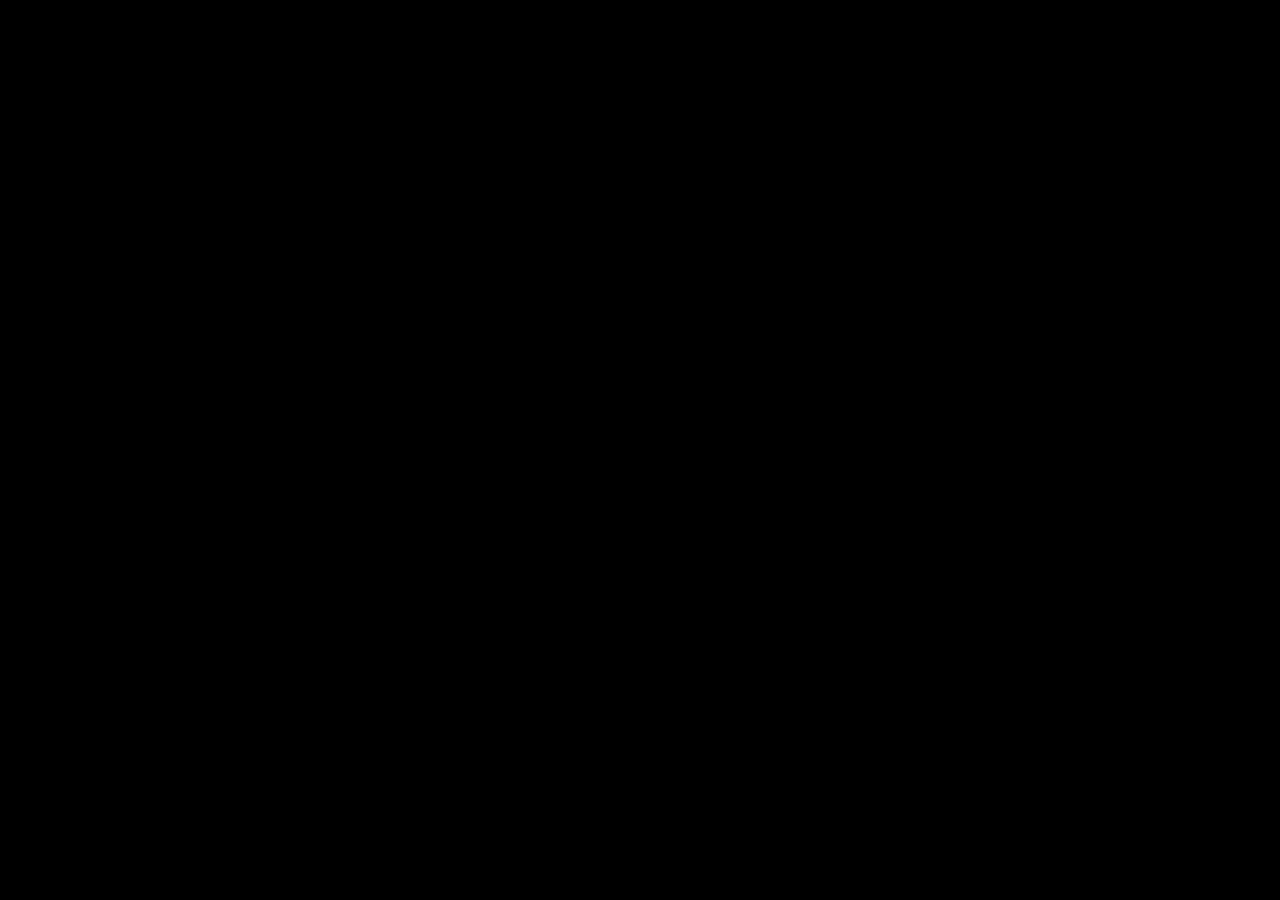
==== index.html @ 9dd8852d "Add files via upload" ====
<!doctype html>
<html lang="de">
  <head>
    <meta charset="UTF-8" />
    <meta name="viewport" content="width=device-width, initial-scale=1.0" />
    <title>Memento Mori Clock</title>
    <link rel="stylesheet" href="./src/style.css" />
    <script type="importmap">
      {
        "imports": {
          "three": "https://cdn.jsdelivr.net/npm/three@0.165.0/build/three.module.js",
          "three/addons/": "https://cdn.jsdelivr.net/npm/three@0.165.0/examples/jsm/"
        }
      }
    </script>
  </head>
  <body>
    <main id="app" aria-label="Interaktive Memento-Mori-Uhr">
      <canvas id="scene"></canvas>

      <div id="intro" class="intro">
        <p id="introText" class="intro__text"></p>
      </div>

      <div id="logo" class="logo" aria-label="Memento Mori">Memento Mori</div>
      <div id="hint" class="hint">click to damage - drag to rotate</div>
      <div id="credit" class="credit">Hochschule Bremen • Gestaltung 2 • Deborah Pambu</div>
      <div id="loading" class="loading">loading time</div>
    </main>

    <script type="module" src="./src/main.js"></script>
  </body>
</html>
---- src/style.css ----
:root {
  color-scheme: dark;
  --ink: #f4ead4;
  --muted: rgba(244, 234, 212, 0.64);
  --shadow: rgba(0, 0, 0, 0.72);
}

* {
  box-sizing: border-box;
}

html,
body,
#app {
  width: 100%;
  height: 100%;
  margin: 0;
  overflow: hidden;
  background: #000;
  font-family: Georgia, "Times New Roman", serif;
}

#scene {
  display: block;
  width: 100%;
  height: 100%;
  opacity: 0;
  transition: opacity 1800ms ease;
}

body.is-revealed #scene {
  opacity: 1;
}

.intro {
  position: fixed;
  inset: 0;
  z-index: 5;
  display: grid;
  place-items: center;
  padding: 8vw;
  background: #000;
  transition: opacity 1200ms ease;
}

.intro.is-hidden {
  pointer-events: none;
  opacity: 0;
}

.intro__text {
  max-width: min(980px, 92vw);
  margin: 0;
  color: var(--ink);
  text-align: center;
  text-shadow: 0 0 34px rgba(180, 128, 77, 0.34);
  font-size: clamp(1.8rem, 4.8vw, 5.2rem);
  line-height: 1.02;
  letter-spacing: 0;
  white-space: pre-line;
  opacity: 0;
  transform: scale(0.84);
  filter: blur(5px);
}

.intro__text.is-active {
  animation: introZoom 3600ms cubic-bezier(0.2, 0.8, 0.2, 1) forwards;
}

.intro__text.is-active.is-stacked {
  animation: introZoomStack 5000ms cubic-bezier(0.2, 0.8, 0.2, 1) forwards;
}

.intro__line {
  display: block;
}

.intro__line--secondary {
  margin-top: 0.18em;
  font-size: 0.96em;
  opacity: 0;
  transform: translateY(0.18em);
}

.intro__text.is-active .intro__line--secondary {
  animation: introSecondLine 900ms 1500ms ease forwards;
}

.logo {
  position: fixed;
  top: 24px;
  left: 28px;
  z-index: 3;
  color: var(--ink);
  font-size: clamp(1rem, 1.6vw, 1.45rem);
  letter-spacing: 0;
  text-shadow:
    0 2px 14px var(--shadow),
    0 0 28px rgba(204, 143, 76, 0.32);
  opacity: 0;
  transition: opacity 1000ms ease;
}

.hint {
  position: fixed;
  left: 50%;
  bottom: 28px;
  z-index: 3;
  color: var(--muted);
  transform: translateX(-50%);
  font-family:
    Inter,
    Segoe UI,
    sans-serif;
  font-size: 0.82rem;
  letter-spacing: 0;
  text-transform: uppercase;
  opacity: 0;
  transition: opacity 1000ms ease;
}

.credit {
  position: fixed;
  right: 22px;
  bottom: 18px;
  z-index: 3;
  color: rgba(244, 234, 212, 0.38);
  font-family:
    Inter,
    Segoe UI,
    sans-serif;
  font-size: 0.6rem;
  letter-spacing: 0;
  opacity: 0;
  white-space: nowrap;
  transition: opacity 1000ms ease;
}

.loading {
  position: fixed;
  left: 24px;
  bottom: 24px;
  z-index: 3;
  color: rgba(244, 234, 212, 0.72);
  font-family:
    Inter,
    Segoe UI,
    sans-serif;
  font-size: 0.82rem;
  letter-spacing: 0;
  text-transform: uppercase;
}

body.is-ready .logo,
body.is-ready .hint,
body.is-ready .credit {
  opacity: 1;
}

body.is-ready .loading {
  display: none;
}

body.is-cycle-running .hint {
  opacity: 0.28;
}

body.is-cycle-running .credit {
  opacity: 0.16;
}

@keyframes introZoom {
  0% {
    opacity: 0;
    transform: scale(0.84);
    filter: blur(5px);
  }

  22%,
  76% {
    opacity: 1;
    transform: scale(1);
    filter: blur(0);
  }

  100% {
    opacity: 0;
    transform: scale(1.13);
    filter: blur(3px);
  }
}

@keyframes introZoomStack {
  0% {
    opacity: 0;
    transform: scale(0.84);
    filter: blur(5px);
  }

  18%,
  78% {
    opacity: 1;
    transform: scale(1);
    filter: blur(0);
  }

  100% {
    opacity: 0;
    transform: scale(1.13);
    filter: blur(3px);
  }
}

@keyframes introSecondLine {
  to {
    opacity: 1;
    transform: translateY(0);
  }
}

@media (max-width: 640px) {
  .logo {
    top: 18px;
    left: 18px;
  }

  .hint {
    bottom: 22px;
  }

  .credit {
    right: 14px;
    bottom: 10px;
    font-size: 0.54rem;
  }
}
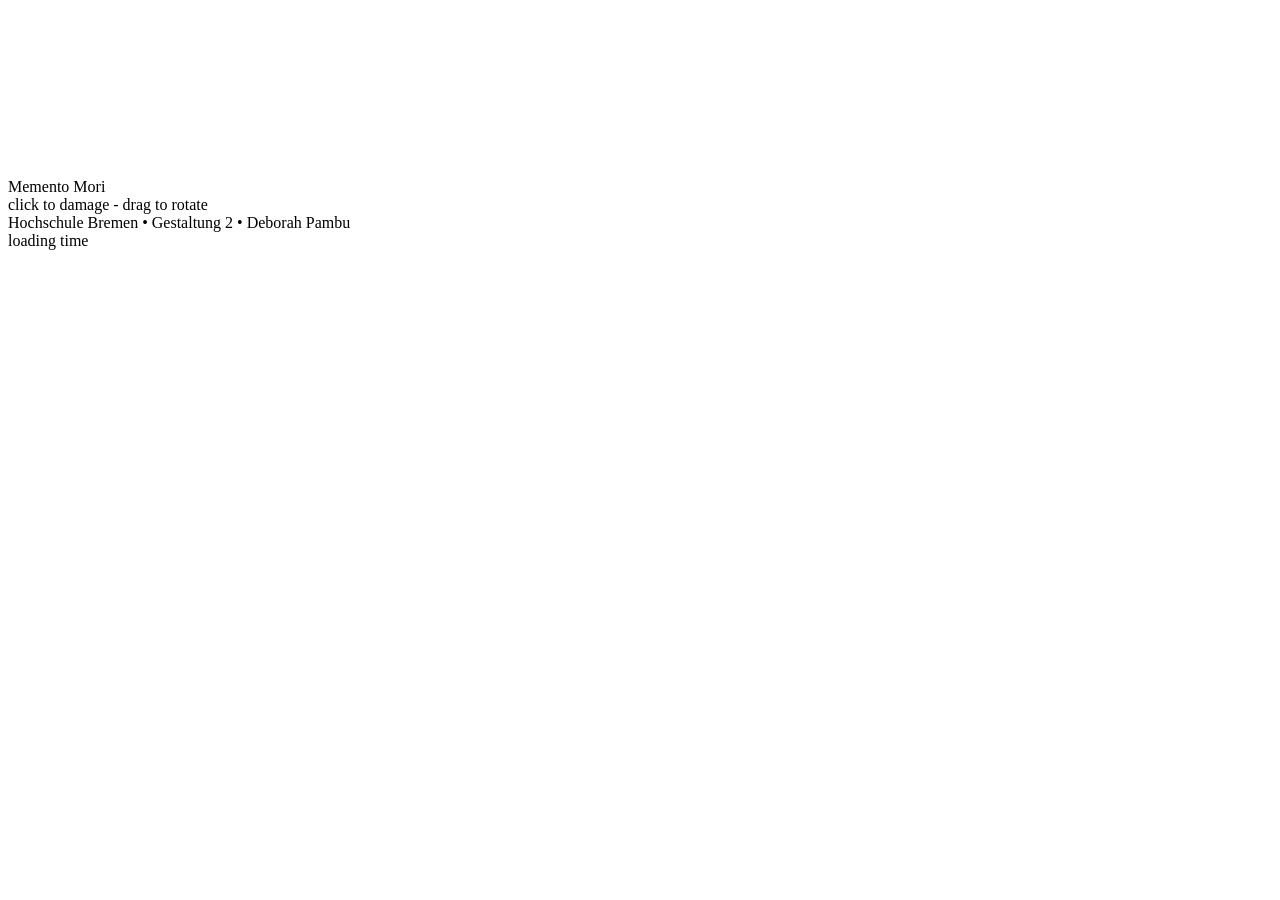
==== commit 2488306b: "Add files via upload" ====
--- a/index.html
+++ b/index.html
@@ -28,6 +28,6 @@
       <div id="loading" class="loading">loading time</div>
     </main>
 
-    <script type="module" src="./src/main.js"></script>
+    <script type="module" src="./src/main.js?v=20260826-audio-clickfix"></script>
   </body>
 </html>
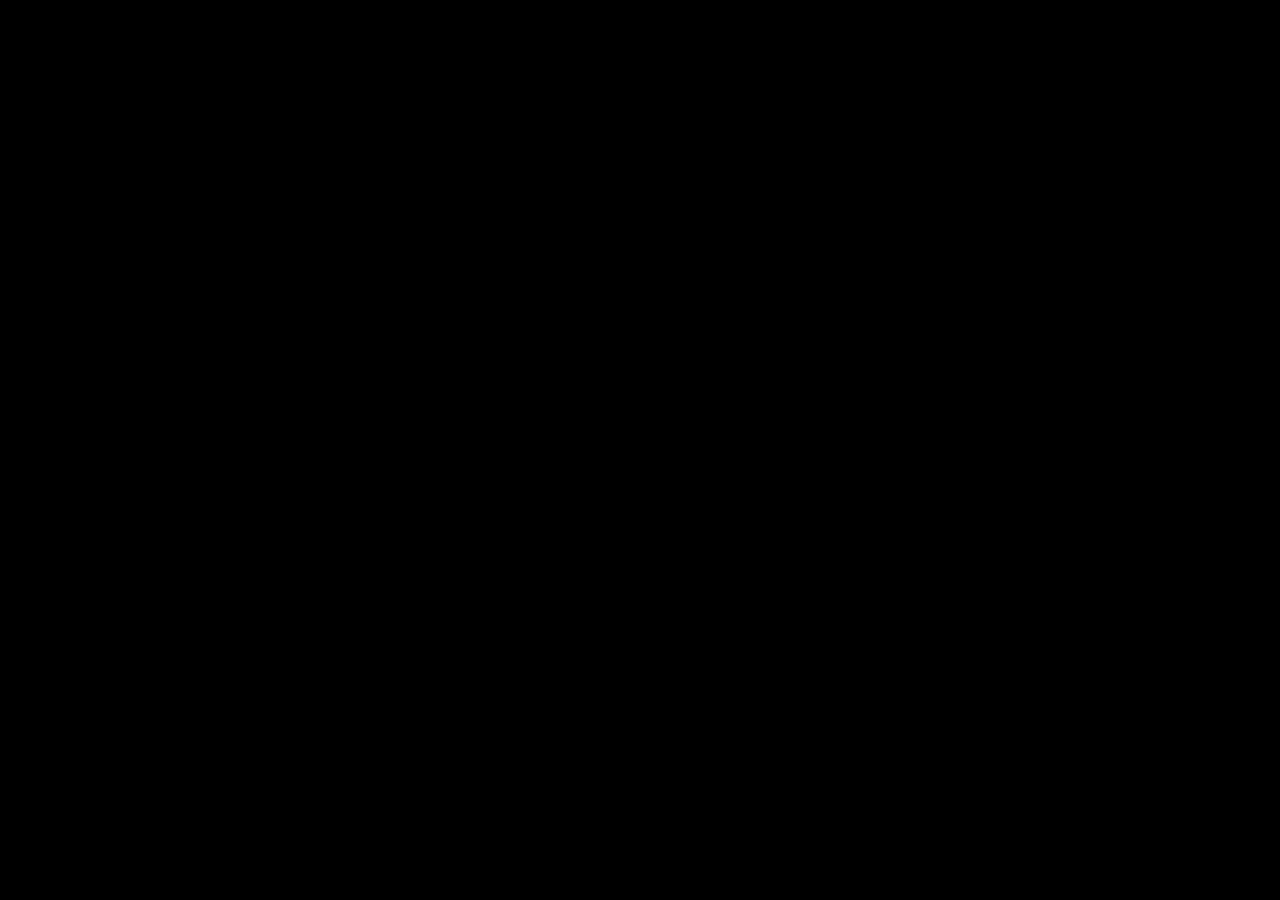
==== commit 5b73b9bf: "Add files via upload" ====
--- a/index.html
+++ b/index.html
@@ -28,6 +28,6 @@
       <div id="loading" class="loading">loading time</div>
     </main>
 
-    <script type="module" src="./src/main.js?v=20260826-audio-clickfix"></script>
+    <script type="module" src="./src/main.js?v=20260827-ambient-bg"></script>
   </body>
 </html>
--- a/src/style.css
+++ b/src/style.css
@@ -0,0 +1,236 @@
+:root {
+  color-scheme: dark;
+  --ink: #f4ead4;
+  --muted: rgba(244, 234, 212, 0.64);
+  --shadow: rgba(0, 0, 0, 0.72);
+}
+
+* {
+  box-sizing: border-box;
+}
+
+html,
+body,
+#app {
+  width: 100%;
+  height: 100%;
+  margin: 0;
+  overflow: hidden;
+  background: #000;
+  font-family: Georgia, "Times New Roman", serif;
+}
+
+#scene {
+  display: block;
+  width: 100%;
+  height: 100%;
+  opacity: 0;
+  transition: opacity 1800ms ease;
+}
+
+body.is-revealed #scene {
+  opacity: 1;
+}
+
+.intro {
+  position: fixed;
+  inset: 0;
+  z-index: 5;
+  display: grid;
+  place-items: center;
+  padding: 8vw;
+  background: #000;
+  transition: opacity 1200ms ease;
+}
+
+.intro.is-hidden {
+  pointer-events: none;
+  opacity: 0;
+}
+
+.intro__text {
+  max-width: min(980px, 92vw);
+  margin: 0;
+  color: var(--ink);
+  text-align: center;
+  text-shadow: 0 0 34px rgba(180, 128, 77, 0.34);
+  font-size: clamp(1.8rem, 4.8vw, 5.2rem);
+  line-height: 1.02;
+  letter-spacing: 0;
+  white-space: pre-line;
+  opacity: 0;
+  transform: scale(0.84);
+  filter: blur(5px);
+}
+
+.intro__text.is-active {
+  animation: introZoom 3600ms cubic-bezier(0.2, 0.8, 0.2, 1) forwards;
+}
+
+.intro__text.is-active.is-stacked {
+  animation: introZoomStack 5000ms cubic-bezier(0.2, 0.8, 0.2, 1) forwards;
+}
+
+.intro__line {
+  display: block;
+}
+
+.intro__line--secondary {
+  margin-top: 0.18em;
+  font-size: 0.96em;
+  opacity: 0;
+  transform: translateY(0.18em);
+}
+
+.intro__text.is-active .intro__line--secondary {
+  animation: introSecondLine 900ms 1500ms ease forwards;
+}
+
+.logo {
+  position: fixed;
+  top: 24px;
+  left: 28px;
+  z-index: 3;
+  color: var(--ink);
+  font-size: clamp(1rem, 1.6vw, 1.45rem);
+  letter-spacing: 0;
+  text-shadow:
+    0 2px 14px var(--shadow),
+    0 0 28px rgba(204, 143, 76, 0.32);
+  opacity: 0;
+  transition: opacity 1000ms ease;
+}
+
+.hint {
+  position: fixed;
+  left: 50%;
+  bottom: 28px;
+  z-index: 3;
+  color: var(--muted);
+  transform: translateX(-50%);
+  font-family:
+    Inter,
+    Segoe UI,
+    sans-serif;
+  font-size: 0.82rem;
+  letter-spacing: 0;
+  text-transform: uppercase;
+  opacity: 0;
+  transition: opacity 1000ms ease;
+}
+
+.credit {
+  position: fixed;
+  right: 22px;
+  bottom: 18px;
+  z-index: 3;
+  color: rgba(244, 234, 212, 0.38);
+  font-family:
+    Inter,
+    Segoe UI,
+    sans-serif;
+  font-size: 0.6rem;
+  letter-spacing: 0;
+  opacity: 0;
+  white-space: nowrap;
+  transition: opacity 1000ms ease;
+}
+
+.loading {
+  position: fixed;
+  left: 24px;
+  bottom: 24px;
+  z-index: 3;
+  color: rgba(244, 234, 212, 0.72);
+  font-family:
+    Inter,
+    Segoe UI,
+    sans-serif;
+  font-size: 0.82rem;
+  letter-spacing: 0;
+  text-transform: uppercase;
+}
+
+body.is-ready .logo,
+body.is-ready .hint,
+body.is-ready .credit {
+  opacity: 1;
+}
+
+body.is-ready .loading {
+  display: none;
+}
+
+body.is-cycle-running .hint {
+  opacity: 0.28;
+}
+
+body.is-cycle-running .credit {
+  opacity: 0.16;
+}
+
+@keyframes introZoom {
+  0% {
+    opacity: 0;
+    transform: scale(0.84);
+    filter: blur(5px);
+  }
+
+  22%,
+  76% {
+    opacity: 1;
+    transform: scale(1);
+    filter: blur(0);
+  }
+
+  100% {
+    opacity: 0;
+    transform: scale(1.13);
+    filter: blur(3px);
+  }
+}
+
+@keyframes introZoomStack {
+  0% {
+    opacity: 0;
+    transform: scale(0.84);
+    filter: blur(5px);
+  }
+
+  18%,
+  78% {
+    opacity: 1;
+    transform: scale(1);
+    filter: blur(0);
+  }
+
+  100% {
+    opacity: 0;
+    transform: scale(1.13);
+    filter: blur(3px);
+  }
+}
+
+@keyframes introSecondLine {
+  to {
+    opacity: 1;
+    transform: translateY(0);
+  }
+}
+
+@media (max-width: 640px) {
+  .logo {
+    top: 18px;
+    left: 18px;
+  }
+
+  .hint {
+    bottom: 22px;
+  }
+
+  .credit {
+    right: 14px;
+    bottom: 10px;
+    font-size: 0.54rem;
+  }
+}
